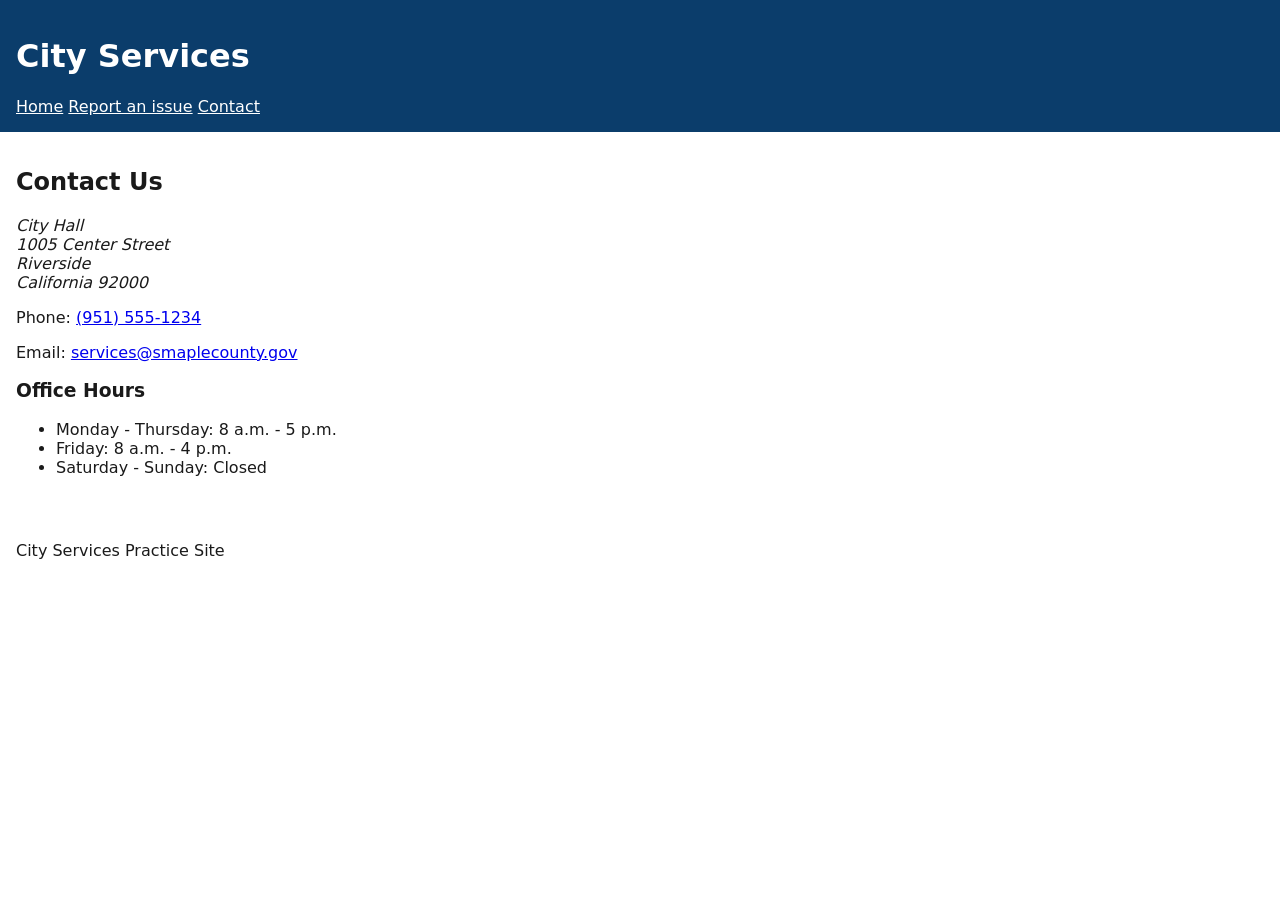
==== city-services/contact.html @ 21e73997 "Project 1: report form, contact page, accesibility check" ====
<!DOCTYPE html>
<html lang="en">

<head>
    <meta charset="utf-8" >
    <meta name="viewport" content="width=device-width, initial-scale=1">
    <title>Contact | City Services</title>
    <link rel="stylesheet" href="styles.css">
</head>
<body>
    <header>
        <h1>City Services</h1>
        <nav>
            <a href="index.html">Home</a>
            <a href="report.html">Report an issue</a>
            <a href="contact.html" aria-current="page">Contact</a>
        </nav>
    </header>

    <main>
        <h2>Contact Us</h2>
        <address>
            City Hall<br>
            1005 Center Street<br>
            Riverside<br>
            California 92000<br>
        </address>
        <p>Phone: <a href="tel: +19515551234">(951) 555-1234</a></p>
        <p> Email: <a href="mailto:services@samplecounty.gov">services@smaplecounty.gov</a>
        <h3>Office Hours</h3>
        <ul>
            <li>Monday - Thursday: 8 a.m. - 5 p.m.</li>
            <li>Friday: 8 a.m. - 4 p.m.</li>
            <li>Saturday - Sunday: Closed</li>
        </ul>
    </main>

    <footer>
        <p>City Services Practice Site</p>
    </footer>
</body>

</html>
---- city-services/styles.css ----
body{
    font-family: system-ui, sans-serif;
    margin: 0;
    color: #1a1a1a;
}

header, main, footer {
    padding: 1rem;
}
header{
    background: #0b3d6b;
    color: white;
}
nav a {
    color: white;
    maargin-right: 1rem;
}

.services {
    list-style: none;
    padding: 0;
    display: flex;
    gap: 1rem;
    flex-wrap: wrap;    
}

.services li {
    border: 1px solid #ccc;
    border-radius: 8px;
    padding: 1rem;
    flex: 1 1 200px;
}

form{
    display: flex;
    flex-direction: column;
    max-width: 32rem;
    gap: 0.5rem;
}

input, select, textarea,button {
    font: inherit;
    padding: 0.5rem;
}

button {
    background: #0b3d6b;
    color: white;
    border: none;
    border-radius: 4px;
    cursor: pointer;
    margin-top: 0.5rem;
}

button {
    background: #0b3d6b;
    color: white;
    border: none;
    border-radius: 4px;
    cursor: pointer;
    margin-top: 0.5rem;
}

:focus-visible {
    outline: 3px solid #f2a900;
    outline-offset: 2px;
}
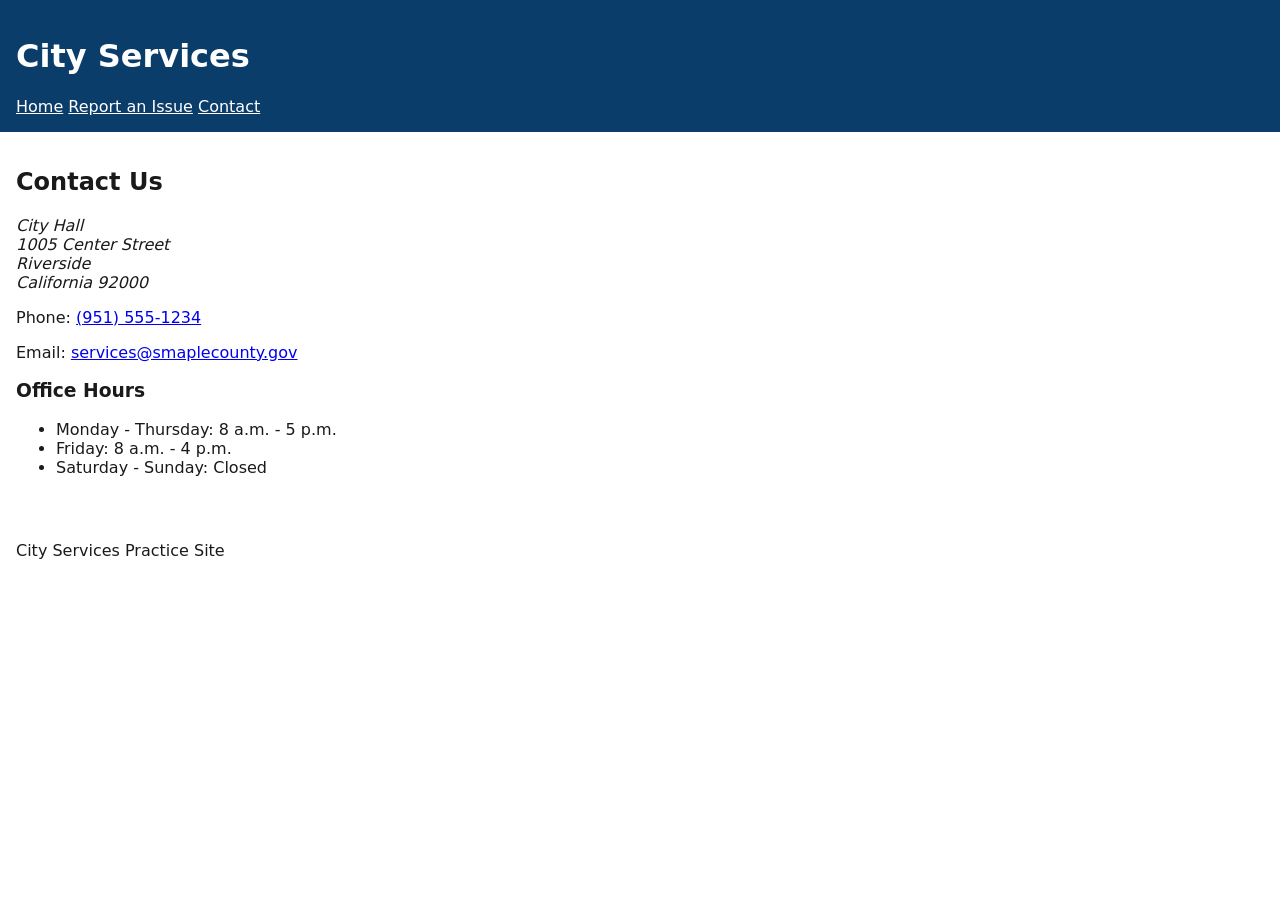
==== commit 9d717892: "Project 1: consistent nav visual" ====
--- a/city-services/contact.html
+++ b/city-services/contact.html
@@ -12,7 +12,7 @@
         <h1>City Services</h1>
         <nav>
             <a href="index.html">Home</a>
-            <a href="report.html">Report an issue</a>
+            <a href="report.html">Report an Issue</a>
             <a href="contact.html" aria-current="page">Contact</a>
         </nav>
     </header>
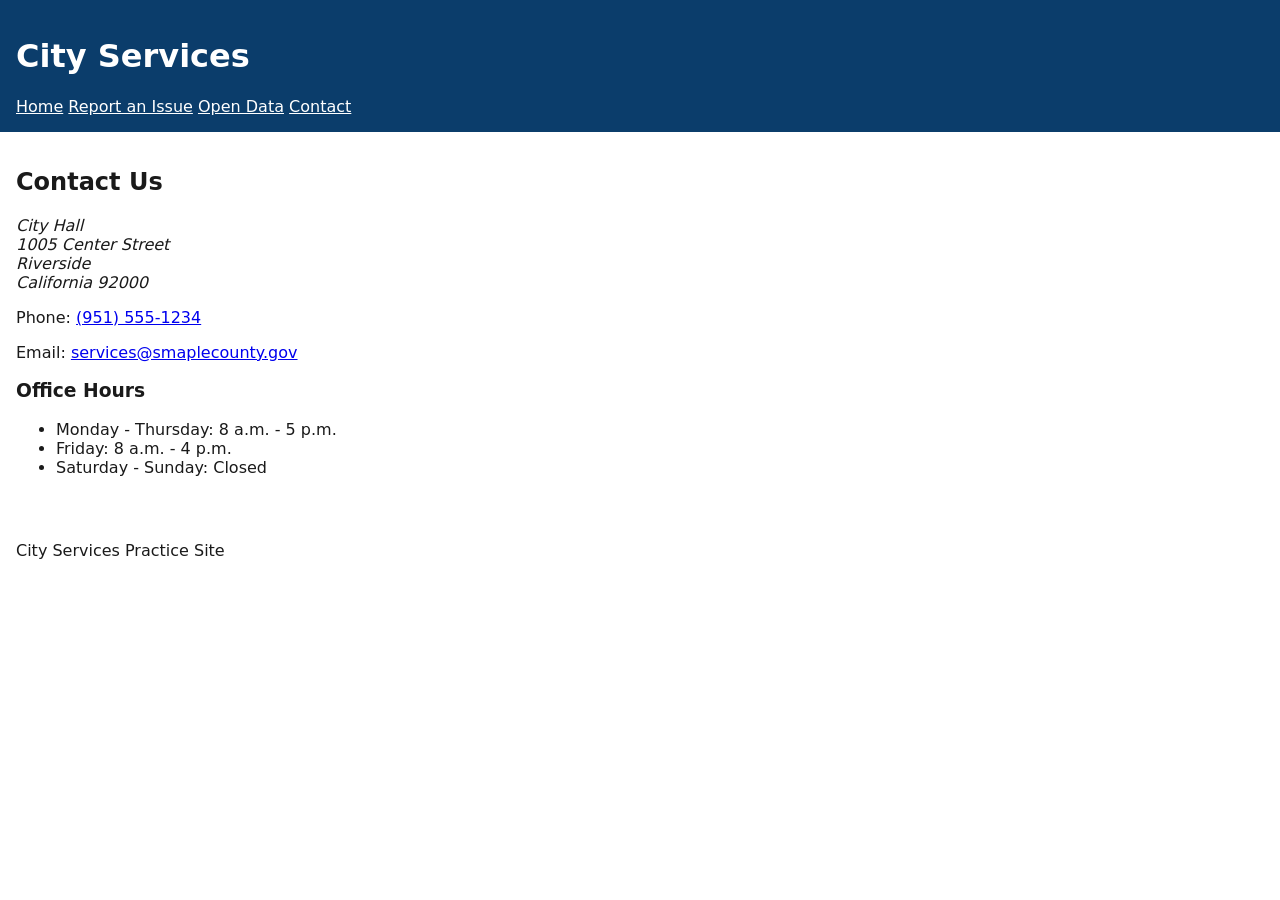
==== commit 4ad7a87e: "Module 3 part 2: Open data page with fetch, ssearch and sort" ====
--- a/city-services/contact.html
+++ b/city-services/contact.html
@@ -10,11 +10,12 @@
 <body>
     <header>
         <h1>City Services</h1>
-        <nav>
-            <a href="index.html">Home</a>
-            <a href="report.html">Report an Issue</a>
-            <a href="contact.html" aria-current="page">Contact</a>
-        </nav>
+            <nav>
+                <a href="index.html">Home</a>
+                <a href="report.html">Report an Issue</a>
+                <a href="data.html">Open Data</a>
+                <a href="contact.html" aria-current="page">Contact</a>
+            </nav>
     </header>
 
     <main>
--- a/city-services/styles.css
+++ b/city-services/styles.css
@@ -64,4 +64,41 @@
 :focus-visible {
     outline: 3px solid #f2a900;
     outline-offset: 2px;
+}
+
+/*--------- Adding the styles for the API calls in Module 3, part 2 -------------------*/
+
+.table-wrap {
+    overflow-x: auto;  /* lets a wide table scroll sideways on a phone */
+}
+
+table {
+    border-collapse: collapse;
+    width: 100%;
+    margin-top: 1rem;
+}
+
+th,
+td {
+    text-align: left;
+    padding: 0.5rem;
+    border-bottom: 1px solid #ccc;
+}
+
+th {
+    background: #0b3d6b;
+    color: white;
+}
+
+.controls {
+    display: flex;
+    flex-wrap: wrap;
+    gap: 1rem;
+    align-items: end;
+}
+
+.controls label {
+    display: flex;
+    flex-direction: column;
+    gap: 0.25rem;
 }
